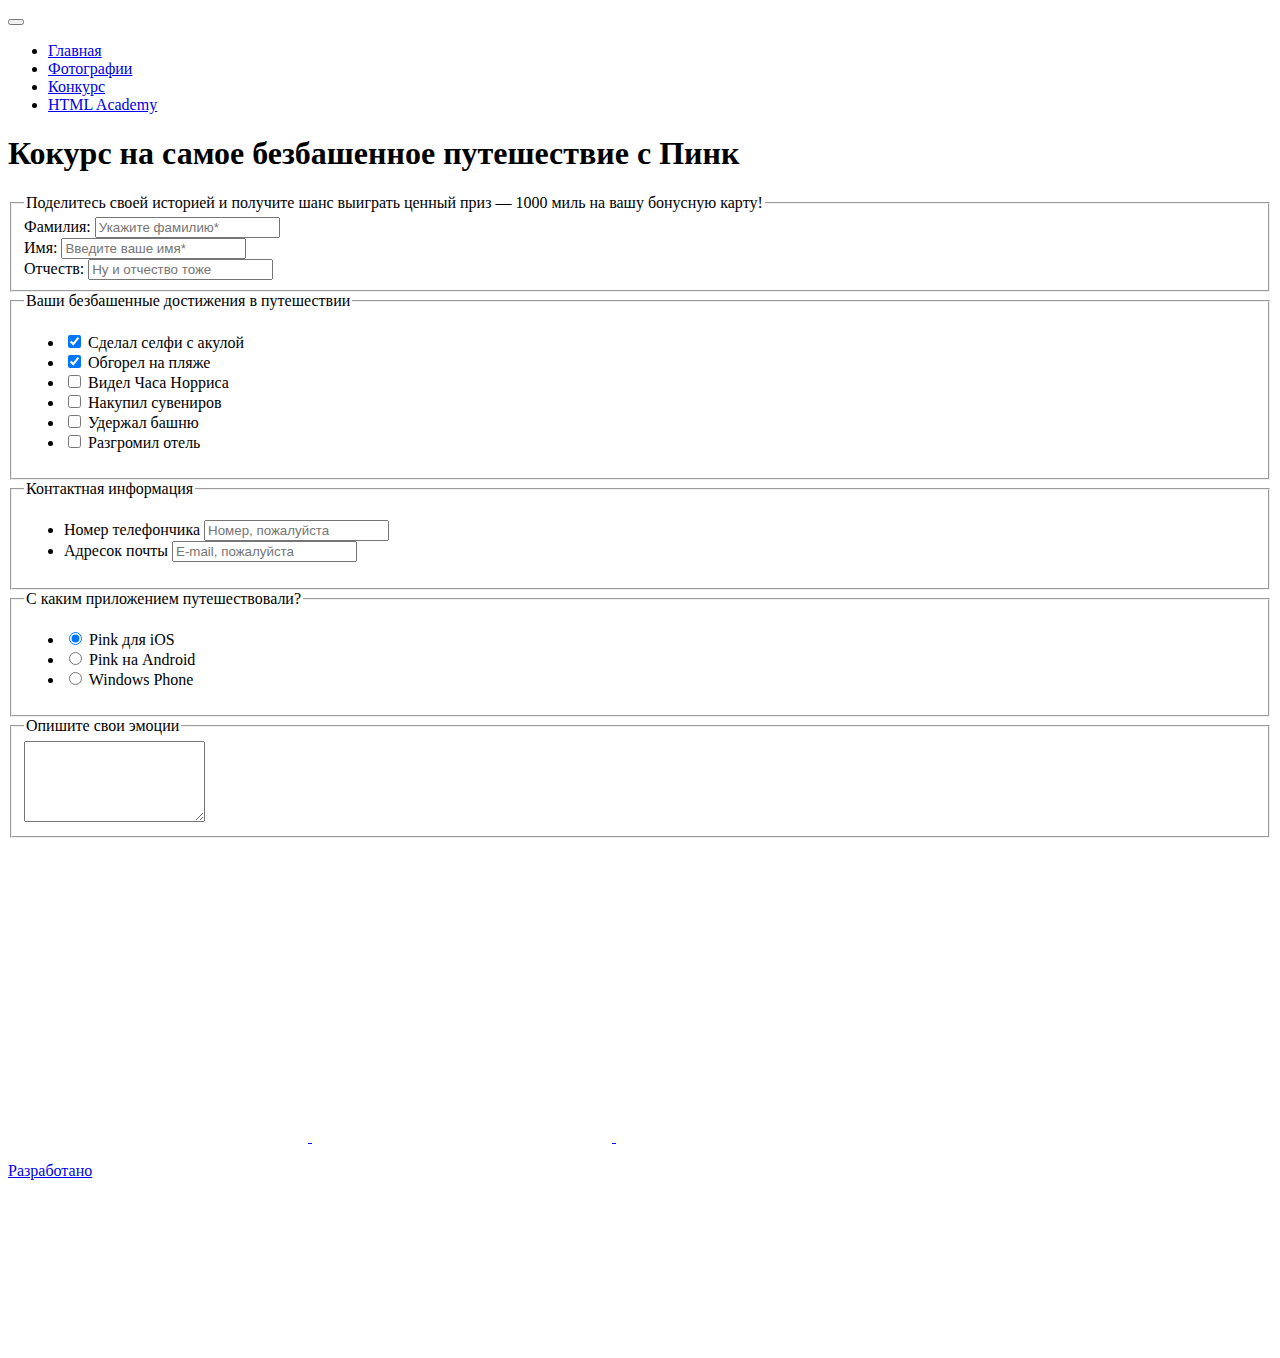
==== 2/form.html @ 98cdfc70 ":heavy_check_mark: Сборка #2" ====
<!DOCTYPE html>
<html lang="ru">
<head>
  <meta charset="utf-8">
  <title>Конкурс</title>
  <!-- CSS Style -->
  <base href="https://htmlacademy-adaptive.github.io/502911-pink/2/">
</head>
<body>
  <div class="wrapper">
    <header class="wrapper__header header">
      <nav class="header__nav nav">
        <div class="nav__inner inner">
          <a class="inner__logo logo" href="index.html">
            <!-- SVG P I N K -->
          </a>
          <button class="inner__toggle toggle">
            <!-- SVG 3 lines -->
          </button>
        </div>
        <div class="nav__box-w nav__box-w--closed box-w">
          <ul class="box-w__list">
            <li class="box-w__item">
              <a class="box-w__link" href="index.html">
                Главная
              </a>
            </li>
            <li class="box-w__item">
              <a class="box-w__link" href="photo.html">
                Фотографии
              </a>
            </li>
            <li class="box-w__item">
              <a class="box-w__link" href="form.html">
                Конкурс
              </a>
            </li>
            <li class="box-w__item">
              <a class="box-w__link" href="https://htmlacademy.ru/">
                HTML Academy
              </a>
            </li>
          </ul>
        </div>
      </nav>
      <div class="header__photo photo">
        <!-- background IMG -->
        <section class="photo__info info">
          <div class="info__wrapper">
            <h1 class="info__title">
              Кокурс на самое безбашенное путешествие с Пинк
            </h1>
          </div>
        </section>
      </div>
    </header>
    <main class="wrapper__main main">
      <section class="main__feedback feedback">
        <form class="feedback__form form" action="echo" method="post">
          <div class="form__full-name full-name">
            <fieldset class="full-name__feedback feedback">
              <legend class="form__text">
                Поделитесь своей историей и&nbsp;получите шанс выиграть ценный приз&nbsp;&mdash; 1000 миль на&nbsp;вашу бонусную карту!
              </legend>
              <div class="full-name__s-name s-name">
                <label class="s-name__label" for="s-name">
                  Фамилия:
                </label>
                <input class="s-name__text" type="text" name="s-name" id="s-name" placeholder="Укажите фамилию*">
              </div>
              <div class="full-name__name name">
                <label class="name__label" for="name">
                  Имя:
                </label>
                <input class="name__text" type="text" name="name" id="name" placeholder="Введите ваше имя*">
              </div>
              <div class="full-name__m-name m-name">
                <label class="m-name__label" for="m-name">
                  Отчеств:
                </label>
                <input class="m-name__text" type="text" name="m-name" id="m-name" placeholder="Ну и отчество тоже">
              </div>
            </fieldset>

          </div>
          <div class="form__achieve achieve">
            <fieldset class="achieve__field field">
              <legend class="field__text">
                Ваши безбашенные достижения в путешествии
              </legend>
              <ul class="field__list list">
                <li class="field__item field__item--active item">
                  <input class="item__checkbox" type="checkbox" name="shark" id="shark" checked>
                  <label class="item__label" for="shark">
                    Сделал селфи с акулой
                  </label>
                </li>
                <li class="field__item field__item--active item">
                  <input class="item__checkbox" type="checkbox" name="beach" id="beach" checked>
                  <label class="item__label" for="beach">
                    Обгорел на пляже
                  </label>
                </li>
                <li class="field__item item">
                  <input class="item__checkbox" type="checkbox" name="Chack" id="Chack">
                  <label class="item__label" for="Chack">
                    Видел Часа Норриса
                  </label>
                </li>
                <li class="field__item item">
                  <input class="item__checkbox" type="checkbox" name="Suv" id="Suv">
                  <label class="item__label" for="Suv">
                    Накупил сувениров
                  </label>
                </li>
                <li class="field__item list__item--active item">
                  <input class="item__checkbox" type="checkbox" name="tower" id="tower">
                  <label class="item__label" for="tower">
                    Удержал башню
                  </label>
                </li>
                <li class="field__item item">
                  <input class="item__checkbox" type="checkbox" name="hotel" id="hotel">
                  <label class="item__label" for="hotel">
                    Разгромил отель
                  </label>
                </li>
              </ul>
            </fieldset>
          </div>
          <div class="form__e-contacts e-contacts">
            <fieldset class="e-contacts__field field">
              <legend class="field__text visually-hidden">
                Контактная информация
              </legend>
              <ul class="field__list list">
                <li class="field__item item">
                  <label class="item__label" for="number">
                    Номер телефончика
                  </label>
                  <input class="item__text" name="number" id="number" placeholder="Номер, пожалуйста">
                </li>
                <li class="field__item item">
                  <label class="item__label" for="e-mail">
                    Адресок почты
                  </label>
                  <input class="item__text" name="e-mail" id="e-mail" placeholder="E-mail, пожалуйста">
                </li>
              </ul>
            </fieldset>
          </div>
          <div class="form__app app">
            <fieldset class="app__field field">
              <legend class="field__text">
                С каким приложением путешествовали?
              </legend>
              <ul class="field__list list">
                <li class="field__item field__item--active item">
                  <input class="item__radio" type="radio" name="ios" id="ios" value="ios" checked>
                  <label class="item__label" for="ios">
                    Pink для iOS
                  </label>
                </li>
                <li class="field__item item">
                  <input class="item__radio" type="radio" name="android" id="android" value="android">
                  <label class="item__label" for="android">
                    Pink на Android
                  </label>
                </li>
                <li class="field__item item">
                  <input class="item__radio" type="radio" name="wphone" id="wphone" value="wphone">
                  <label class="item__label" for="wphone">
                    Windows Phone
                  </label>
                </li>
              </ul>
            </fieldset>
          </div>
          <div class="form__emoj emoj">
            <fieldset class="emoj__field field">
              <legend class="field__text">
                Опишите свои эмоции
              </legend>
              <textarea class="field__textarea" name="emoj" id="emoj" placeholder="Можно прям в красках, не стесняясь в выражениях" rows="5">
              </textarea>
            </fieldset>
          </div>
        </form>
      </section>
    </main>
    <footer class="wrapper__footer footer">
      <section class="footer__info-s info-s">
        <a class="info-s__link link" href="index.html" alt="Переход на главную страницу">
          <svg class="link__svg">
          </svg>
        </a>
        <div class="info-s__social-links social-links">
          <a class="social-links__link social-links__link--twitter link" href="https://twitter.com/" alt="Переход на нашу страницу сайта Twitter">
            <svg class="link__svg--twitter">
            </svg>
          </a>
          <a class="social-links__link social-links__link--facebook link" href="https://facebook.com/" alt="Переход на нашу страницу сайта Facebook">
            <svg class="link__svg--facebook">
            </svg>
          </a>
          <a class="social-links__link social-links__link--youtube link" href="https://youtube.com/" alt="Переход на нашу страницу сайта Youtube">
            <svg class="link__svg--youtube">
            </svg>
          </a>
        </div>
        <div class="footer__developer developer">
          <a class="developer__link link" href="https://htmlacademy.ru/intensive/adaptive" alt="Переход на нашу страницу интенсива HTML Academy">
            <p class="link__text">
              Разработано
            </p>
            <svg class="link__svg--academy">
            </svg>
          </a>
        </div>
      </section>
    </footer>
  </div>
</body>
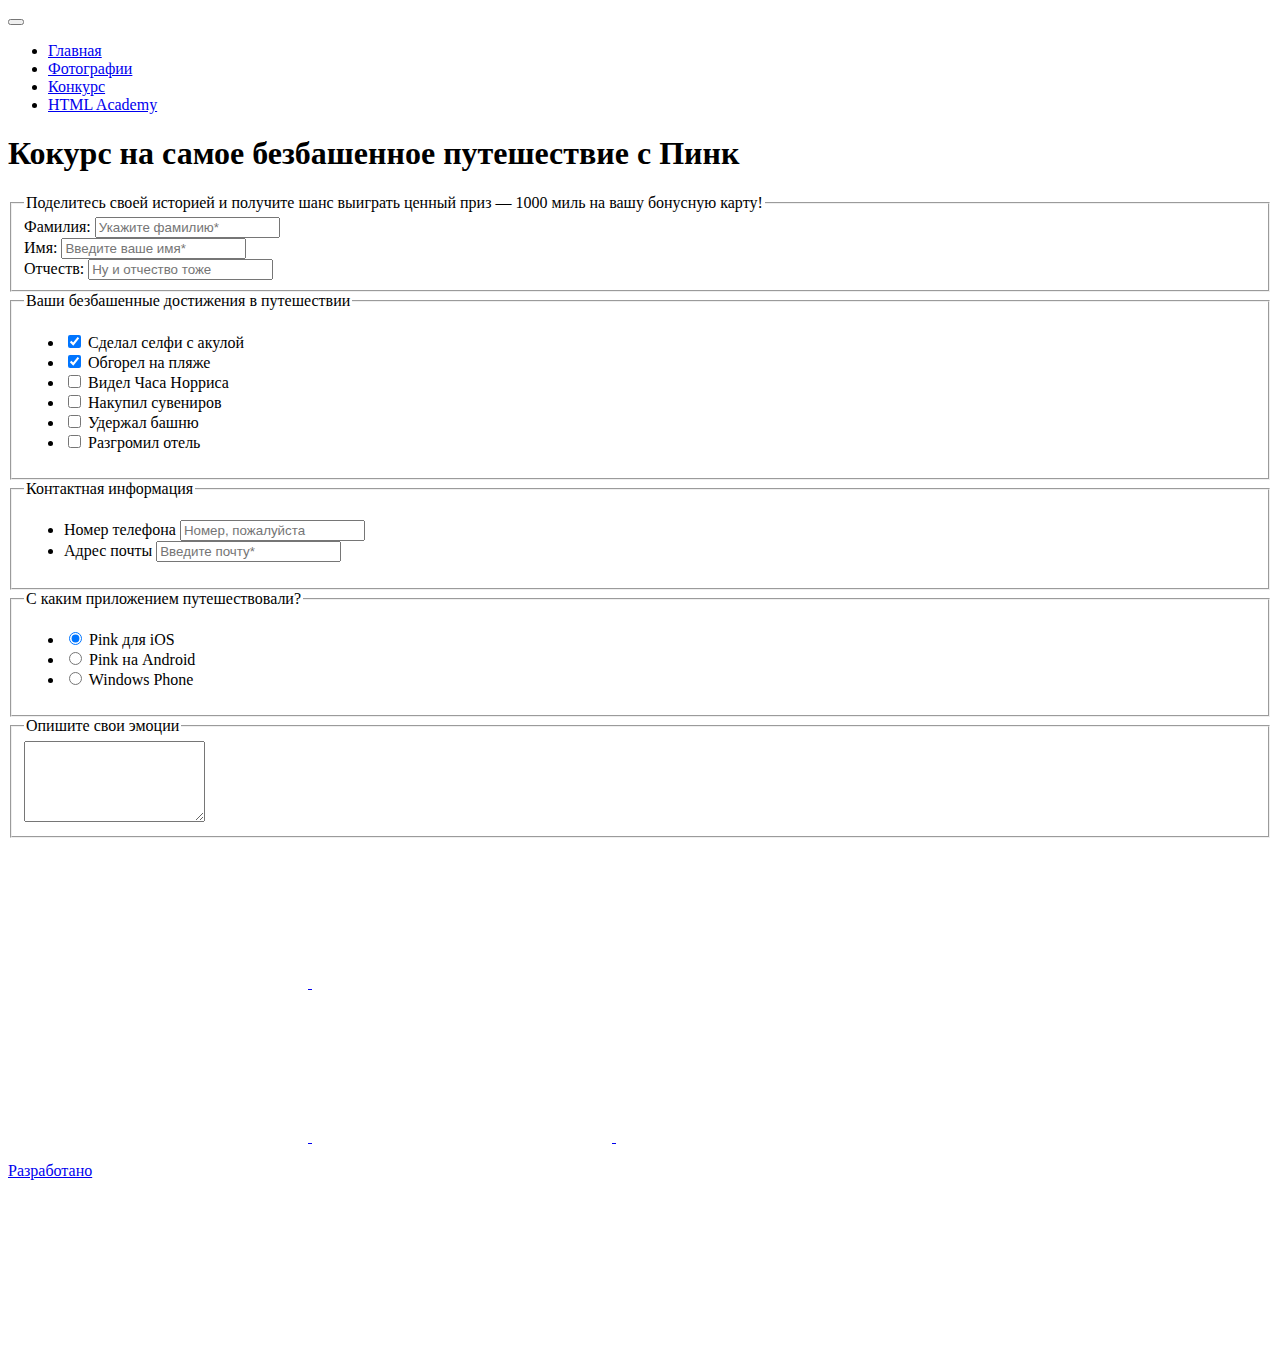
==== commit a3321519: ":heavy_check_mark: Сборка #2" ====
--- a/2/form.html
+++ b/2/form.html
@@ -9,6 +9,7 @@
 <body>
   <div class="wrapper">
     <header class="wrapper__header header">
+      <!-- background IMG -->
       <nav class="header__nav nav">
         <div class="nav__inner inner">
           <a class="inner__logo logo" href="index.html">
@@ -136,15 +137,15 @@
               <ul class="field__list list">
                 <li class="field__item item">
                   <label class="item__label" for="number">
-                    Номер телефончика
+                    Номер телефона
                   </label>
                   <input class="item__text" name="number" id="number" placeholder="Номер, пожалуйста">
                 </li>
                 <li class="field__item item">
                   <label class="item__label" for="e-mail">
-                    Адресок почты
-                  </label>
-                  <input class="item__text" name="e-mail" id="e-mail" placeholder="E-mail, пожалуйста">
+                    Адрес почты
+                  </label>
+                  <input class="item__text" name="e-mail" id="e-mail" placeholder="Введите почту*">
                 </li>
               </ul>
             </fieldset>
@@ -193,6 +194,8 @@
         <a class="info-s__link link" href="index.html" alt="Переход на главную страницу">
           <svg class="link__svg">
           </svg>
+          <svg class="link__svg--pink">
+          </svg>
         </a>
         <div class="info-s__social-links social-links">
           <a class="social-links__link social-links__link--twitter link" href="https://twitter.com/" alt="Переход на нашу страницу сайта Twitter">
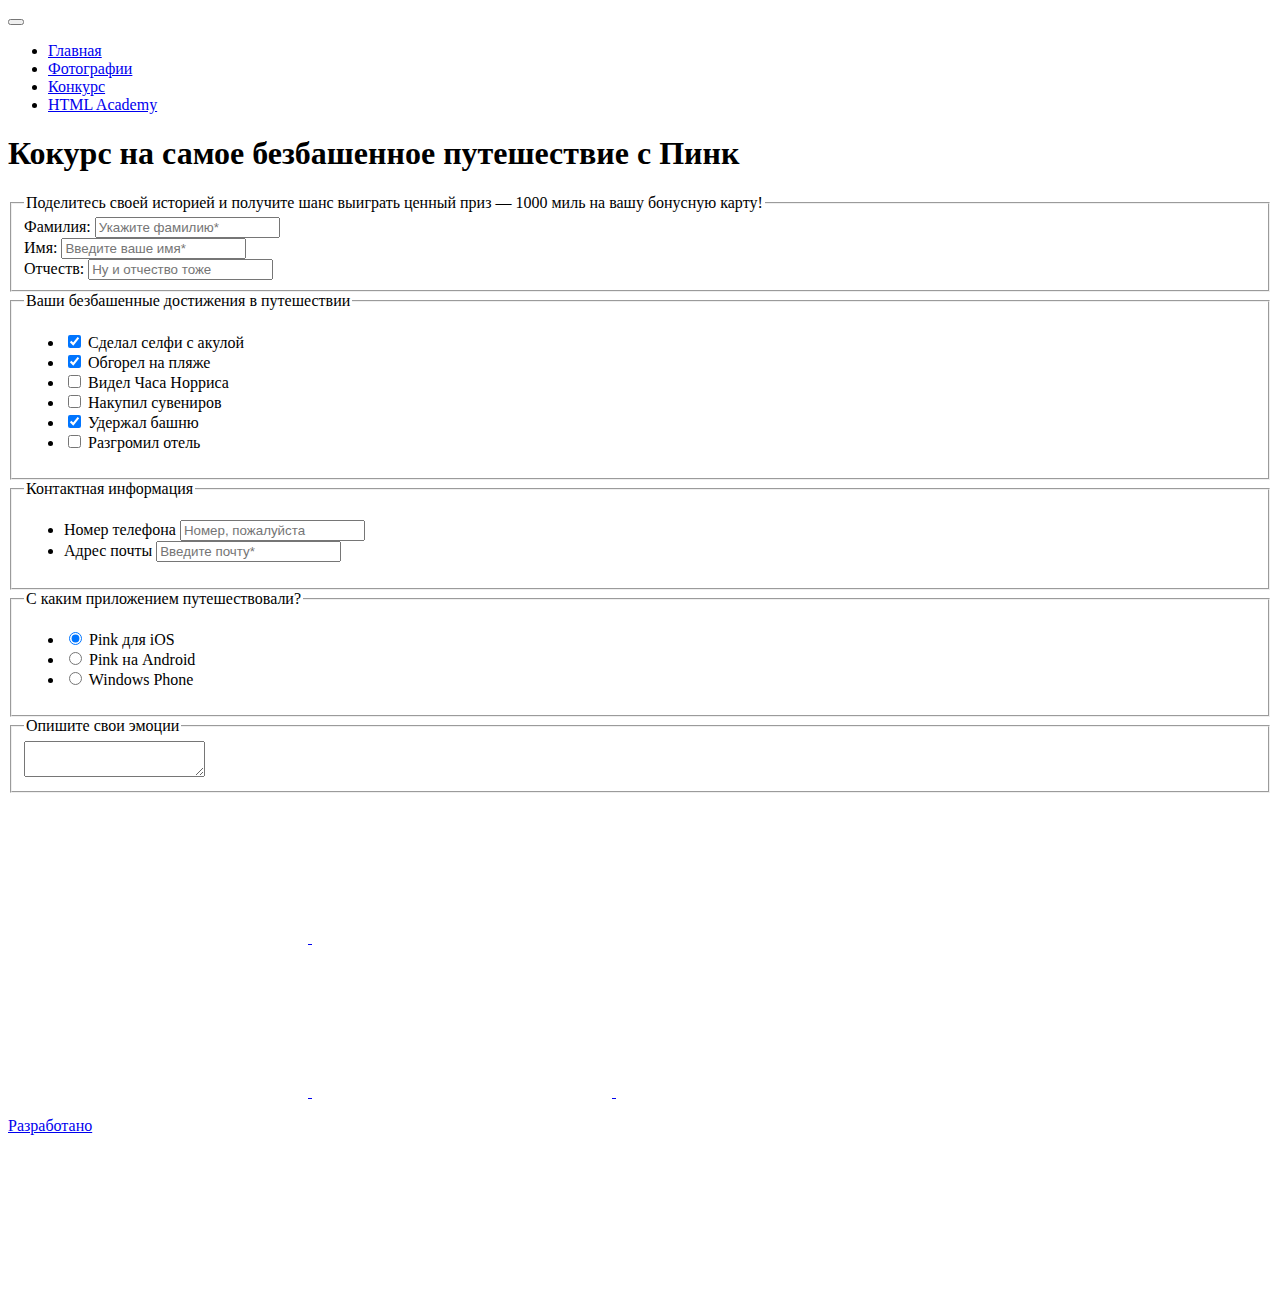
==== commit 98cefa92: ":heavy_check_mark: Сборка #2" ====
--- a/2/form.html
+++ b/2/form.html
@@ -115,7 +115,7 @@
                   </label>
                 </li>
                 <li class="field__item list__item--active item">
-                  <input class="item__checkbox" type="checkbox" name="tower" id="tower">
+                  <input class="item__checkbox" type="checkbox" name="tower" id="tower" checked>
                   <label class="item__label" for="tower">
                     Удержал башню
                   </label>
@@ -182,7 +182,7 @@
               <legend class="field__text">
                 Опишите свои эмоции
               </legend>
-              <textarea class="field__textarea" name="emoj" id="emoj" placeholder="Можно прям в красках, не стесняясь в выражениях" rows="5">
+              <textarea class="field__textarea" name="emoj" id="emoj" placeholder="Можно прям в красках, не стесняясь в выражениях">
               </textarea>
             </fieldset>
           </div>
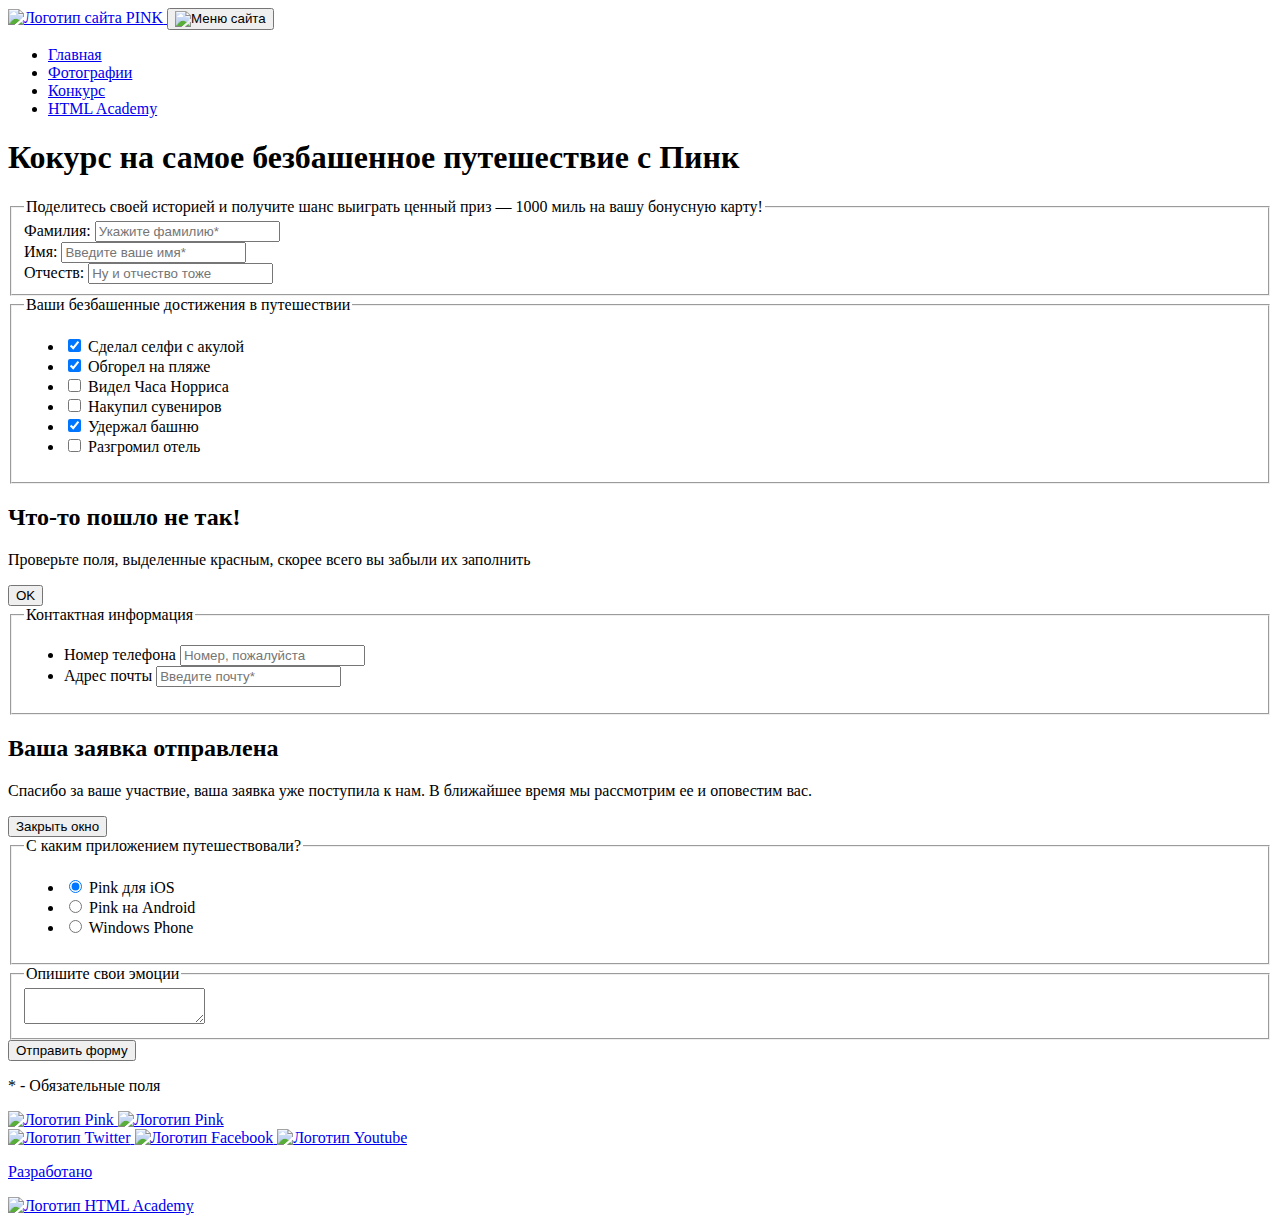
==== commit 3ca4bd41: ":heavy_check_mark: Сборка #2" ====
--- a/2/form.html
+++ b/2/form.html
@@ -13,9 +13,11 @@
       <nav class="header__nav nav">
         <div class="nav__inner inner">
           <a class="inner__logo logo" href="index.html">
+            <img class="logo__placeholder" src="http://placehold.it/150x100" alt="Логотип сайта PINK">
             <!-- SVG P I N K -->
           </a>
           <button class="inner__toggle toggle">
+            <img class="logo__placeholder" src="http://placehold.it/150x100" alt="Меню сайта">
             <!-- SVG 3 lines -->
           </button>
         </div>
@@ -129,6 +131,15 @@
               </ul>
             </fieldset>
           </div>
+          <div class="form__pop-up visually-hidden pop-up">
+            <div class="pop-up__wrapper">
+              <h2 class="pop-up__title">Что-то пошло не так!</h2>
+              <p class="pop-up__text">
+                Проверьте поля, выделенные красным, скорее всего вы&nbsp;забыли их&nbsp;заполнить
+              </p>
+              <button class="pop-up__btn btn" type="button">OK</button>
+            </div>
+          </div>
           <div class="form__e-contacts e-contacts">
             <fieldset class="e-contacts__field field">
               <legend class="field__text visually-hidden">
@@ -149,6 +160,19 @@
                 </li>
               </ul>
             </fieldset>
+          </div>
+          <div class="form__pop-up-copy visually-hidden pop-up-copy">
+            <div class="pop-up-copy__wrapper">
+              <h2 class="pop-up-copy__title">
+                Ваша заявка отправлена
+              </h2>
+              <p class="pop-up-copy__text">
+                Спасибо за&nbsp;ваше участвие, ваша заявка уже поступила к&nbsp;нам. В&nbsp;ближайшее время мы&nbsp;рассмотрим ее&nbsp;и&nbsp;оповестим вас.
+              </p>
+              <button class="pop-up-copy__btn btn">
+                Закрыть окно
+              </button>
+            </div>
           </div>
           <div class="form__app app">
             <fieldset class="app__field field">
@@ -186,29 +210,32 @@
               </textarea>
             </fieldset>
           </div>
+          <div class="form__submit submit">
+            <button class="submit__button btn" type="button">Отправить форму</button>
+            <p class="submit__text-sub text-sub">
+              * - Обязательные поля
+            </p>
+          </div>
         </form>
       </section>
-    </main>
-    <footer class="wrapper__footer footer">
-      <section class="footer__info-s info-s">
+      <section class="main__footer footer__info-s info-s">
         <a class="info-s__link link" href="index.html" alt="Переход на главную страницу">
-          <svg class="link__svg">
-          </svg>
-          <svg class="link__svg--pink">
-          </svg>
+          <img class="link__placeholder" src="http://placehold.it/150x100" alt="Логотип Pink">
+          <img class="link__placeholder-pink" src="http://placehold.it/150x100" alt="Логотип Pink">
+          <!--SVG-->
         </a>
         <div class="info-s__social-links social-links">
           <a class="social-links__link social-links__link--twitter link" href="https://twitter.com/" alt="Переход на нашу страницу сайта Twitter">
-            <svg class="link__svg--twitter">
-            </svg>
+            <img class="link__placeholder--twitter" src="http://placehold.it/150x100" alt="Логотип Twitter">
+            <!--SVG-->
           </a>
           <a class="social-links__link social-links__link--facebook link" href="https://facebook.com/" alt="Переход на нашу страницу сайта Facebook">
-            <svg class="link__svg--facebook">
-            </svg>
+            <img class="link__placeholder--facebook" src="http://placehold.it/150x100" alt="Логотип Facebook">
+            <!--SVG-->
           </a>
           <a class="social-links__link social-links__link--youtube link" href="https://youtube.com/" alt="Переход на нашу страницу сайта Youtube">
-            <svg class="link__svg--youtube">
-            </svg>
+            <img class="link__placeholder--youtube" src="http://placehold.it/150x100" alt="Логотип Youtube">
+            <!--SVG-->
           </a>
         </div>
         <div class="footer__developer developer">
@@ -216,11 +243,43 @@
             <p class="link__text">
               Разработано
             </p>
-            <svg class="link__svg--academy">
-            </svg>
+            <img class="link__placeholder--academy" src="http://placehold.it/150x100" alt="Логотип HTML Academy">
+            <!--SVG-->
           </a>
         </div>
       </section>
-    </footer>
+    </main>
+    <!--<footer class="wrapper__footer footer">-->
+      <!--<section class="footer__info-s info-s">-->
+        <!--<a class="info-s__link link" href="index.html" alt="Переход на главную страницу">-->
+          <!--<img class="link__placeholder" src="http://placehold.it/150x100" alt="Логотип Pink">-->
+          <!--<img class="link__placeholder-pink" src="http://placehold.it/150x100" alt="Логотип Pink">-->
+          <!--&lt;!&ndash;SVG&ndash;&gt;-->
+        <!--</a>-->
+        <!--<div class="info-s__social-links social-links">-->
+          <!--<a class="social-links__link social-links__link&#45;&#45;twitter link" href="https://twitter.com/" alt="Переход на нашу страницу сайта Twitter">-->
+            <!--<img class="link__placeholder&#45;&#45;twitter" src="http://placehold.it/150x100" alt="Логотип Twitter">-->
+            <!--&lt;!&ndash;SVG&ndash;&gt;-->
+          <!--</a>-->
+          <!--<a class="social-links__link social-links__link&#45;&#45;facebook link" href="https://facebook.com/" alt="Переход на нашу страницу сайта Facebook">-->
+            <!--<img class="link__placeholder&#45;&#45;facebook" src="http://placehold.it/150x100" alt="Логотип Facebook">-->
+            <!--&lt;!&ndash;SVG&ndash;&gt;-->
+          <!--</a>-->
+          <!--<a class="social-links__link social-links__link&#45;&#45;youtube link" href="https://youtube.com/" alt="Переход на нашу страницу сайта Youtube">-->
+            <!--<img class="link__placeholder&#45;&#45;youtube" src="http://placehold.it/150x100" alt="Логотип Youtube">-->
+            <!--&lt;!&ndash;SVG&ndash;&gt;-->
+          <!--</a>-->
+        <!--</div>-->
+        <!--<div class="footer__developer developer">-->
+          <!--<a class="developer__link link" href="https://htmlacademy.ru/intensive/adaptive" alt="Переход на нашу страницу интенсива HTML Academy">-->
+            <!--<p class="link__text">-->
+              <!--Разработано-->
+            <!--</p>-->
+            <!--<img class="link__placeholder&#45;&#45;academy" src="http://placehold.it/150x100" alt="Логотип HTML Academy">-->
+            <!--&lt;!&ndash;SVG&ndash;&gt;-->
+          <!--</a>-->
+        <!--</div>-->
+      <!--</section>-->
+    <!--</footer>-->
   </div>
 </body>
